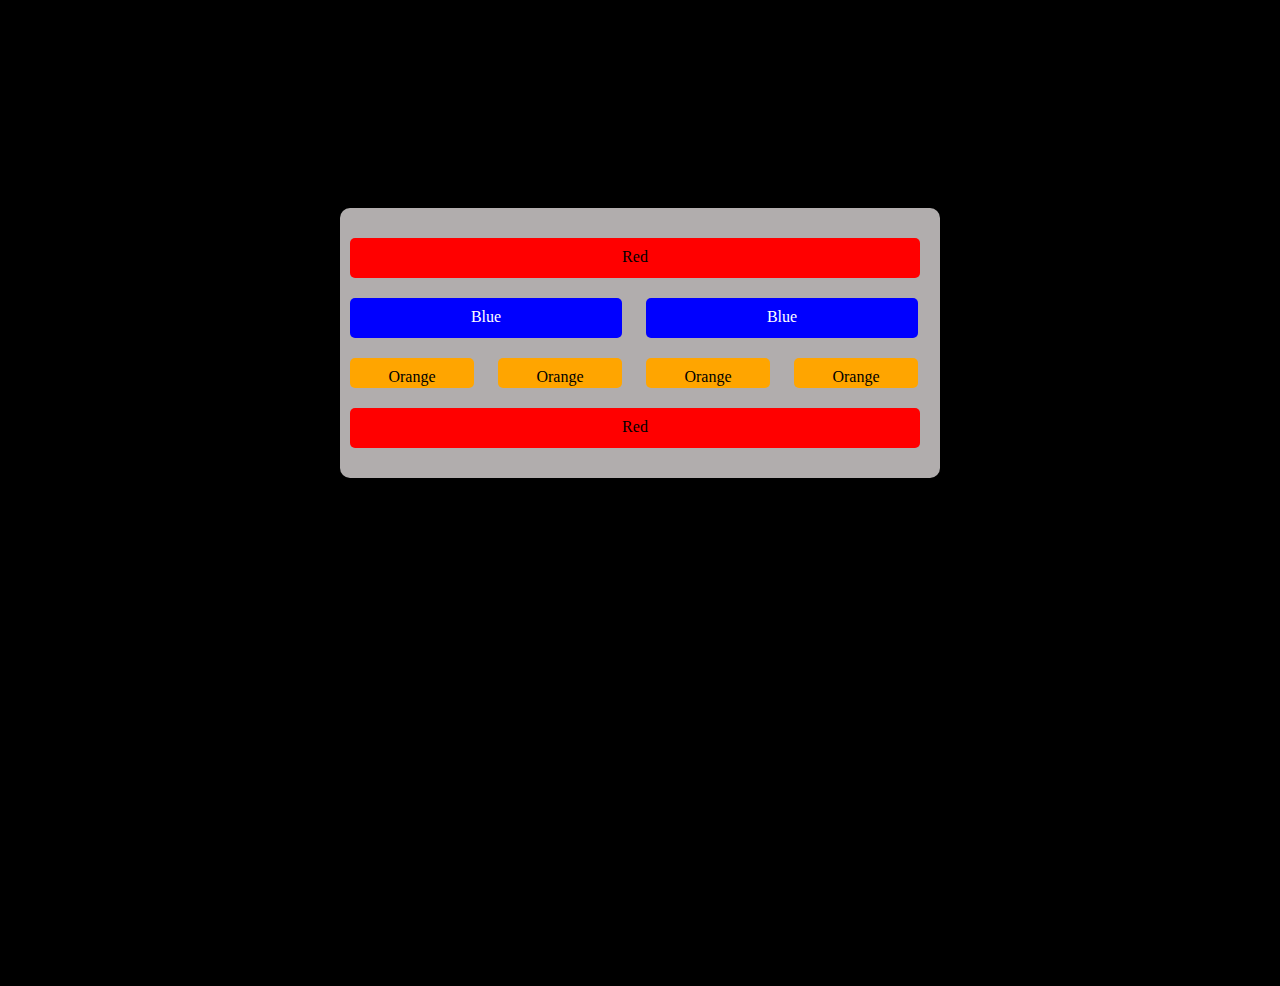
==== index.html @ 9f1df0fb "done" ====
<!DOCTYPE html>
<html lang="en">
<head>
    <meta charset="UTF-8">
    <meta name="viewport" content="width=device-width, initial-scale=1.0">
    <link rel="stylesheet" href="style.css">
    <title>CSS Workshop 2</title>
</head>
<body>
    <div class="container">
    <div class="red">Red</div>
    <div class="blue">Blue</div>
    <div class="blue">Blue</div>
    <div class="orange">Orange</div>
    <div class="orange">Orange</div>
    <div class="orange">Orange</div>
    <div class="orange">Orange</div>
    <div class="red">Red</div>
    </div>
</body>
</html>
---- style.css ----
body{
    background-color: black;
    display: flex;
    justify-content: center;
}
.container{
    background-color: rgb(177, 173, 173);
    width: 600px;
    height: 250px;
    border-radius: 10px;
    margin: 200px 200px 500px 200px;
    padding-top: 20px;
}
div{
    justify-content: stretch;
}
.red{
    background-color: red;
    width: 550px;
    height: 20px;
   
}
.blue{
    background-color: blue;
    width: 252px;
    height: 20px;
    color: white;
    
}
.orange{
    background-color: orange;
    width: 104px;
    height: 10px;
    
}
.red, 
.blue,
.orange{
    text-align: center;
    vertical-align: middle;
    border-radius: 5px;
    display: inline-block;
    padding: 10px;
    margin: 10px;
}
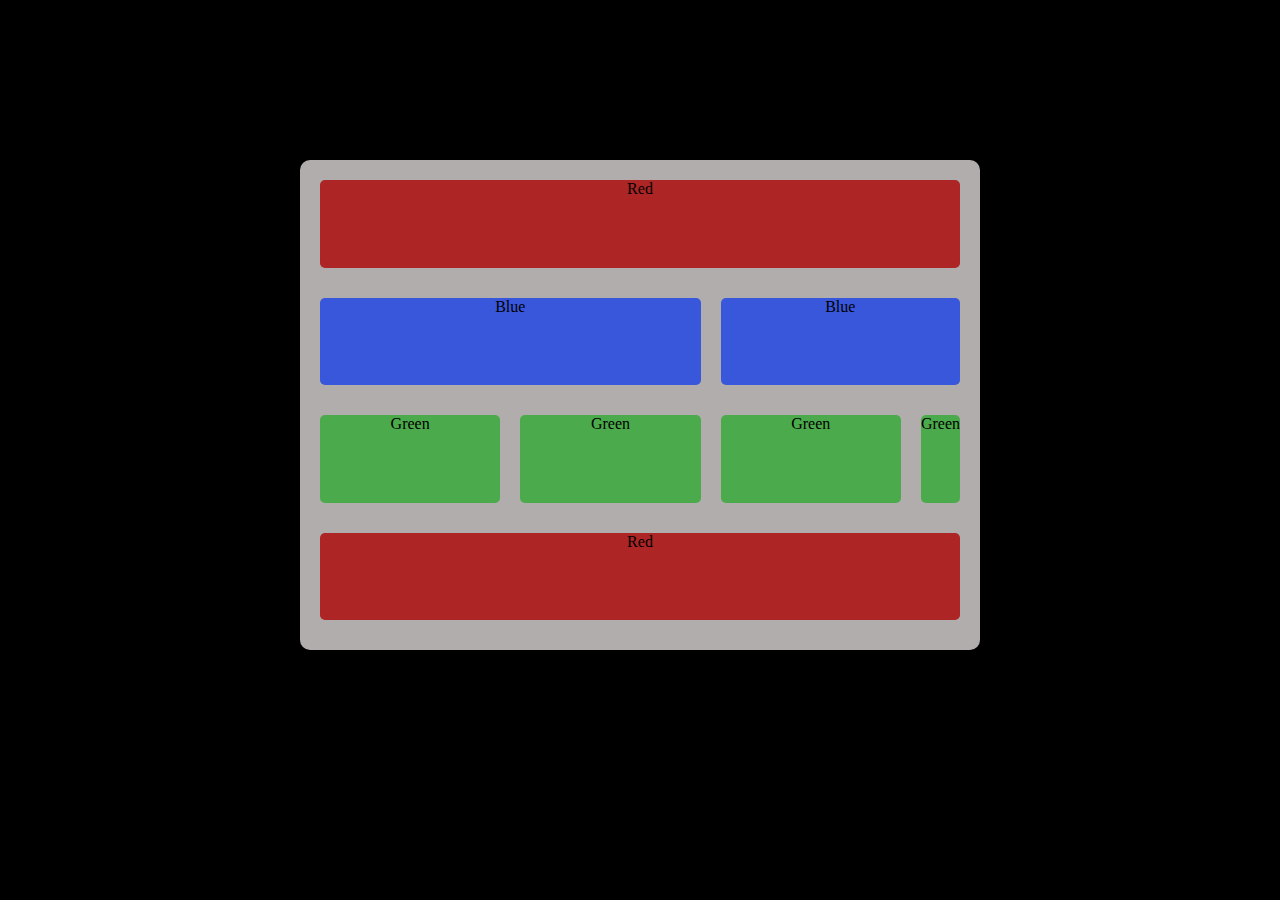
==== commit 6b4e9c97: "commit" ====
--- a/index.html
+++ b/index.html
@@ -11,10 +11,10 @@
     <div class="red">Red</div>
     <div class="blue">Blue</div>
     <div class="blue">Blue</div>
-    <div class="orange">Orange</div>
-    <div class="orange">Orange</div>
-    <div class="orange">Orange</div>
-    <div class="orange">Orange</div>
+    <div class="green">Green</div>
+    <div class="green">Green</div>
+    <div class="green">Green</div>
+    <div class="green">Green</div>
     <div class="red">Red</div>
     </div>
 </body>
--- a/style.css
+++ b/style.css
@@ -1,45 +1,89 @@
-body{
+
+body, html{
     background-color: black;
     display: flex;
+    align-items: center;
     justify-content: center;
+    margin: 5rem auto;
 }
 .container{
     background-color: rgb(177, 173, 173);
-    width: 600px;
-    height: 250px;
+    width: 50vw;
+    height: 50vh;
+    padding: 20px;
     border-radius: 10px;
-    margin: 200px 200px 500px 200px;
-    padding-top: 20px;
+    text-align: center;
+    display: grid;
+    grid-template-columns: repeat(auto-fill, minmax(10rem, 1fr));
+    grid-gap: 20px;
 }
-div{
-    justify-content: stretch;
+@media screen and (max-width: 600px){
+    body, .container{ 
+        margin: 0; padding: 10px;
+        width: 95%; 
+        height: 90%;
+        grid-template-columns: repeat(auto-fill, minmax(4rem, 1fr));
+        grid-gap: 5px;
+    }
 }
 .red{
-    background-color: red;
-    width: 550px;
-    height: 20px;
-   
+    background-color: rgb(173, 37, 37);
+    grid-column: span 4;
 }
 .blue{
-    background-color: blue;
-    width: 252px;
-    height: 20px;
-    color: white;
-    
+    background-color: rgb(57, 87, 219);
+    grid-column: span 2;
 }
-.orange{
-    background-color: orange;
-    width: 104px;
-    height: 10px;
-    
+.green{
+    background-color: rgb(75, 170, 75);
+    grid-column: span 1;
 }
 .red, 
 .blue,
-.orange{
+.green{
+    height: 90%;
+    border-radius: 5px;
+}
+
+/* 2nd method, using inline-block and adjusting the width % of each block, 
+but not responsive */
+
+/*
+.container{
+    background-color: rgb(177, 173, 173);
+    width: 50vw;
+    height: 50vh;
+    padding: 10px;
+    border-radius: 10px;
     text-align: center;
-    vertical-align: middle;
+    
+}
+@media screen and (max-width: 600px){
+    body, .container{ 
+        margin: 0; padding: 0;
+        width: 100%; 
+        height:100%;
+    }
+}
+.red{
+    background-color: rgb(173, 37, 37);
+    width:95%;
+}
+.blue{
+    background-color: rgb(57, 87, 219);
+    width: 44.5%;  
+}
+.green{
+    background-color: rgb(75, 170, 75);
+    width: 19.2%;
+}
+.red, 
+.blue,
+.green{
+    height: 50px;
+    display: inline-block;
     border-radius: 5px;
-    display: inline-block;
     padding: 10px;
     margin: 10px;
-}+} 
+*/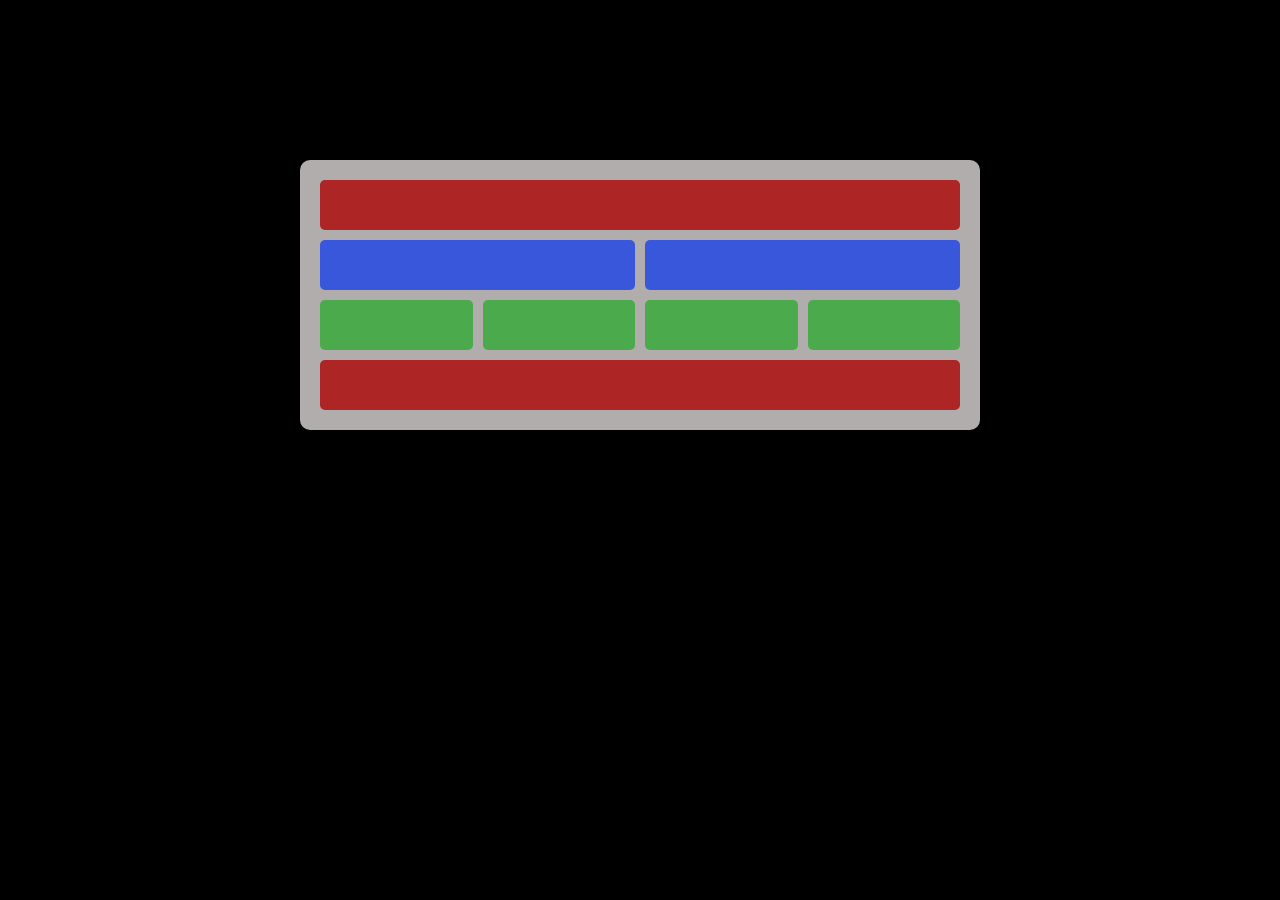
==== commit c3a43b64: "changed" ====
--- a/index.html
+++ b/index.html
@@ -8,14 +8,14 @@
 </head>
 <body>
     <div class="container">
-    <div class="red">Red</div>
-    <div class="blue">Blue</div>
-    <div class="blue">Blue</div>
-    <div class="green">Green</div>
-    <div class="green">Green</div>
-    <div class="green">Green</div>
-    <div class="green">Green</div>
-    <div class="red">Red</div>
+    <div class="red"></div>
+    <div class="blue"></div>
+    <div class="blue"></div>
+    <div class="green"></div>
+    <div class="green"></div>
+    <div class="green"></div>
+    <div class="green"></div>
+    <div class="red"></div>
     </div>
 </body>
 </html>--- a/style.css
+++ b/style.css
@@ -9,22 +9,12 @@
 .container{
     background-color: rgb(177, 173, 173);
     width: 50vw;
-    height: 50vh;
     padding: 20px;
     border-radius: 10px;
     text-align: center;
     display: grid;
-    grid-template-columns: repeat(auto-fill, minmax(10rem, 1fr));
-    grid-gap: 20px;
-}
-@media screen and (max-width: 600px){
-    body, .container{ 
-        margin: 0; padding: 10px;
-        width: 95%; 
-        height: 90%;
-        grid-template-columns: repeat(auto-fill, minmax(4rem, 1fr));
-        grid-gap: 5px;
-    }
+    grid-template-columns: repeat(auto-fill, minmax(auto, 1fr));
+    grid-gap: 10px;
 }
 .red{
     background-color: rgb(173, 37, 37);
@@ -41,7 +31,7 @@
 .red, 
 .blue,
 .green{
-    height: 90%;
+    height: 50px;
     border-radius: 5px;
 }
 
